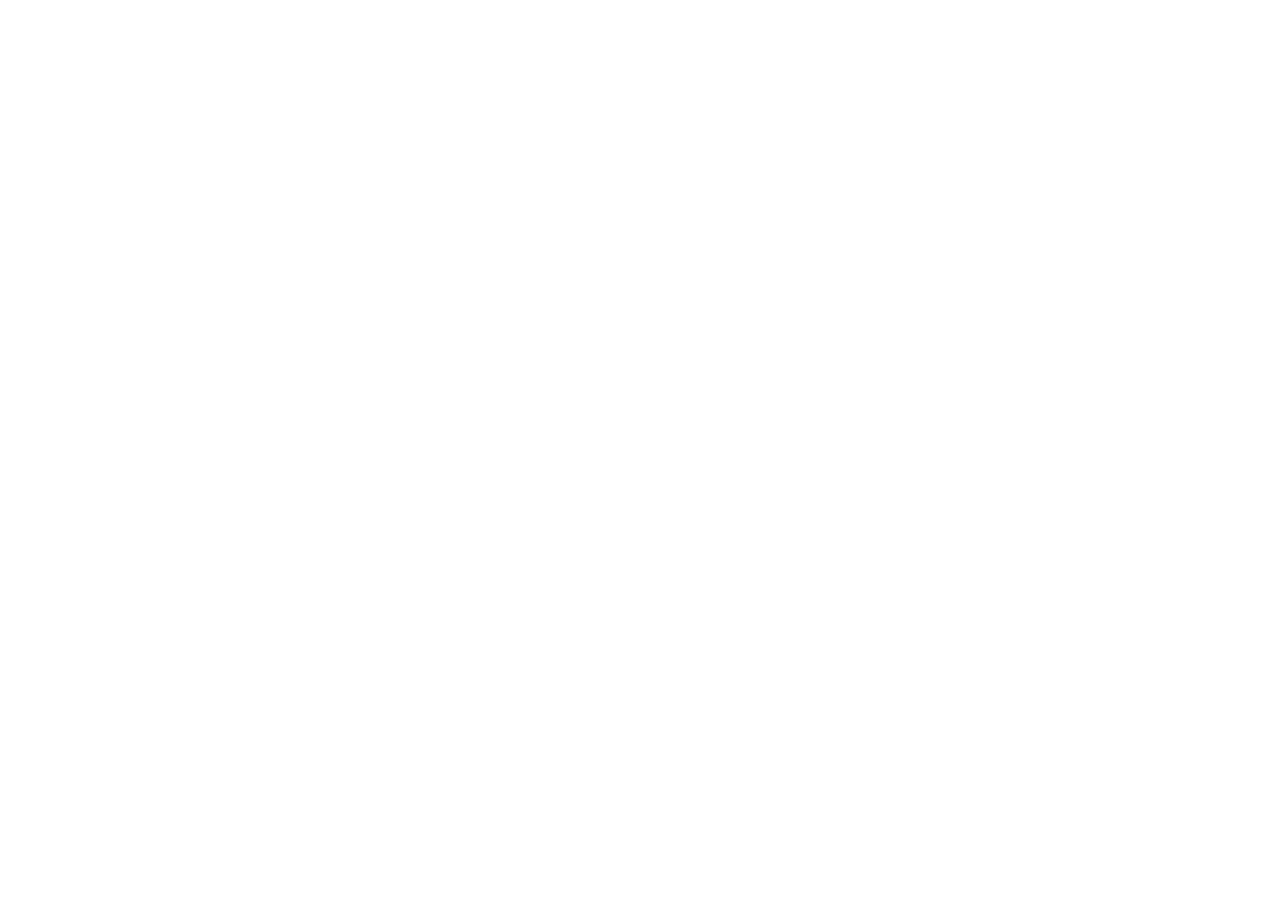
==== index.html @ 81b2c500 "Merge pull request #1 from nm-t/barmaid" ====
<!DOCTYPE html>
<html lang="en">
<head>
    <meta charset="UTF-8">
    <meta name="viewport" content="width=device-width, initial-scale=1.0">
    <meta http-equiv="X-UA-Compatible" content="ie=edge">
    <title>Document</title>
    <link rel="stylesheet" href="css/style.css">
</head>
<body>
    <main>
        <section class="menu"></section>
        <section class="dialogue-holder"></section>
    </main>

    <script
    src="https://code.jquery.com/jquery-3.4.1.min.js"
    integrity="sha256-CSXorXvZcTkaix6Yvo6HppcZGetbYMGWSFlBw8HfCJo="
    crossorigin="anonymous"></script>
    <script src="js/engine.js"></script>
</body>
</html>
---- css/style.css ----
body {
  margin: 0;
  font-family: 'Lucida Sans', 'Lucida Sans Regular', 'Lucida Grande', 'Lucida Sans Unicode', Geneva, Verdana, sans-serif
}

p {
  margin: 0;
}

#window {
  position: absolute;
  background-size: cover;
  background-position: center;
  background-repeat: no-repeat;
  width: 100vw;
  height: 100vh;
  background-image: url('./../image/bg/forest.jpg');
}

#window .fail {
  opacity: 0;
  display: flex;
  flex-direction: column;
  align-items: center;
  justify-content: center;
  width: 100%;
  height: 100%;
  background-color: black;
}

#window .fail h1 {
  margin: 0;
  font-size: 120px;
  font-family: serif;
  color: red;
  text-transform: uppercase;
}

#window .fail h2 {
  color: white;
}

#window.go-to-bar::after {
  content: '';
  position: absolute;
  top: 100px;
  right: 150px;
  width: 200px;
  height: 500px;
  background-color: pink;
}

#window.look-around::after {
  content: '';
  position: absolute;
  top: 130px;
  right: 350px;
  width: 200px;
  height: 200px;
  background-color: gold;
}

#menu {
  display: none;
  background-color: rgba(255, 255, 255, 0.5);
  margin: 50px;
  padding: 20px;
  width: 200px;
}

.menu h1:first-of-type {
  margin-top: 0;
}

.menu ul {
  list-style: none;
  padding: 0;
  margin: 0;
}

.menu ul li {
  margin: 10px 0;
  left: 0;
}

.menu ul li:focus,
.menu ul li:hover {
  position: relative;
  left: 10px;
  transition: left 0.2s;
}

.dialogue-holder {
  display: flex;
  flex-direction: row;
  z-index: 5;
  border-radius: 10px;
  width: calc(100vw - 200px);
  height: 200px;
  margin: 50px;
  padding: 50px;
  background-color: rgba(255, 255, 255, 0.8);
  text-align: left;
  position: absolute;
  bottom: 0;
}
  
#image-holder {
  display: none;
  min-width: 200px;
  min-height: 200px;
  margin-right: 50px;
}
  
#image-holder.hero {
  display: block;
}
  
#image-holder .image {
  background-size: cover;
  min-width: 200px;
  min-height: 200px;
  margin-right: 50px;
}
  
#image-holder.hero .image {
  background-image: url('./../image/char/lol.png');
}

#image-holder .image {
  width: 100%;
  height: 100%;
}

.text-holder {
  overflow: hidden;
  position: relative;
  width: 100%;
}

.text-holder #next {
  display: inline-block;
  position: absolute;
  bottom: 0;
  right: 0;
  width: 20px;
  height: 20px;
  background-color: red;
}

.text-holder p {
  font-size: 36px;
  line-height: 50px;
}
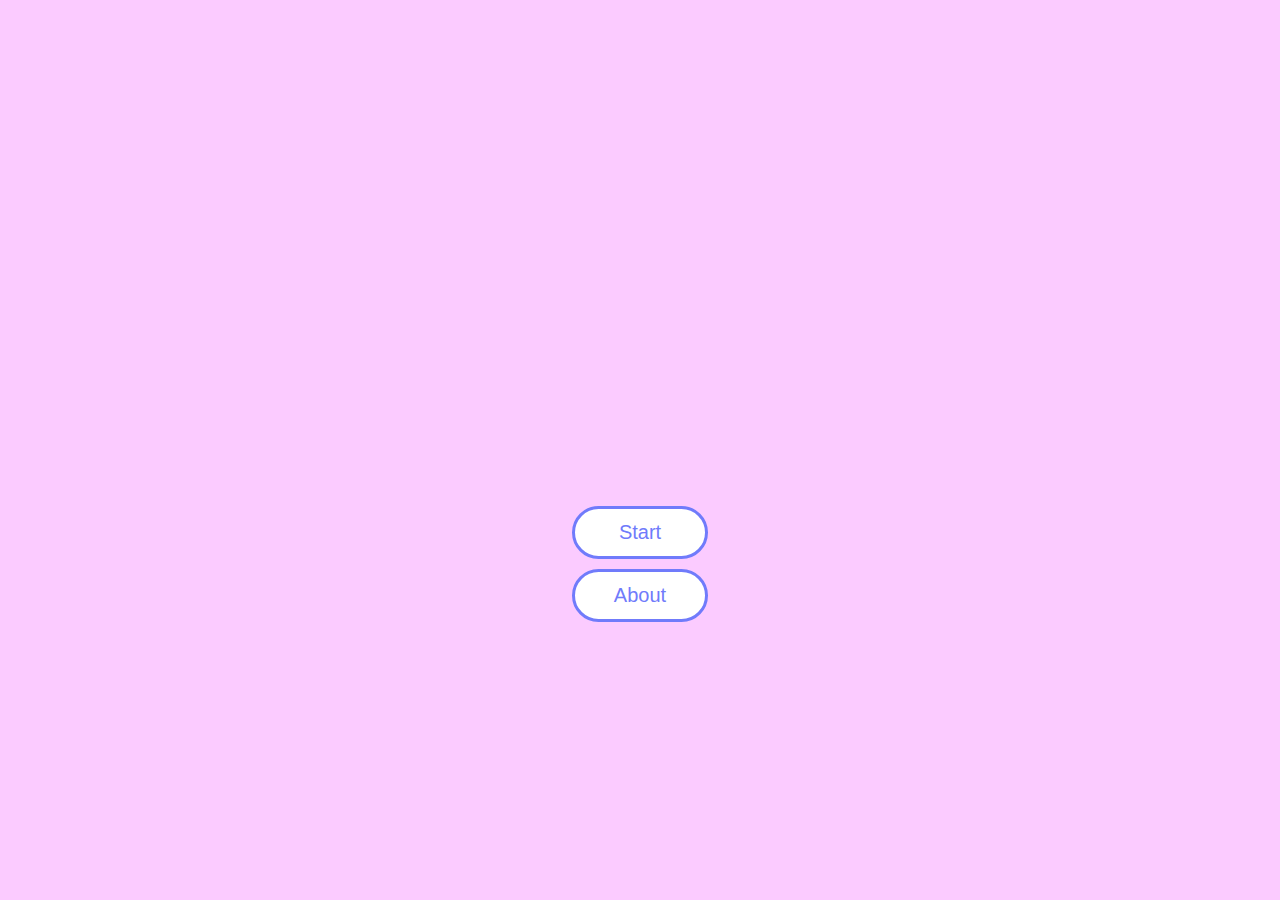
==== commit 7b87a945: "[CHORE] Cleanup" ====
--- a/index.html
+++ b/index.html
@@ -4,13 +4,41 @@
     <meta charset="UTF-8">
     <meta name="viewport" content="width=device-width, initial-scale=1.0">
     <meta http-equiv="X-UA-Compatible" content="ie=edge">
-    <title>Document</title>
+    <title>GE Game Jam 2019</title>
     <link rel="stylesheet" href="css/style.css">
 </head>
 <body>
-    <main>
-        <section class="menu"></section>
-        <section class="dialogue-holder"></section>
+    <main id="window" class="forest">
+        <div id="title-card" class="start">
+            <div class="title-image"></div>
+            <ul>
+                <li id="start">Start</li>
+                <li id="credits"><a href="https://github.com/nm-t/GEGameJam2019" target="_blank">About</a></li>
+            </ul>
+        </div>
+        <div>
+            <section id="menu" class="menu">
+                <h1>Actions:</h1>
+                <ul>
+                </ul>
+            </section>
+            <section id="dialogue" class="dialogue-holder">
+                <div id="image-holder">
+                    <div class="image"></div>
+                </div>
+                <div class="text-holder">
+                    <p>The night has been long... you need a place to rest before you continue your adventures. You see the neon sign of a bar glowing in the distance.</p>
+                    <span id="next" data-action="hide-dialogue"></span>
+                </div>
+            </section>
+        </div>
+        <div class="fail">
+            <h1>You died</h1>
+            <h2>You failed even the most basic task of getting a drink politely.</h2>
+        </div>
+        <div id="jessies-adventure" class="start">
+            <div class="title-image"></div>
+        </div>
     </main>
 
     <script
--- a/css/style.css
+++ b/css/style.css
@@ -14,7 +14,66 @@
   background-repeat: no-repeat;
   width: 100vw;
   height: 100vh;
-  background-image: url('./../image/bg/forest.jpg');
+  background-image: url('./../image/bg.jpg');
+}
+
+#window .start {
+  z-index: 10;
+  position: absolute;
+  top: 0;
+  background-color: #FBCBFF;
+  width: 100vw;
+  height: 100vh;
+}
+
+#window .start .title-image {
+  width: 50%;
+  height: 390px;
+  margin: 0 auto;
+  margin-top: 100px;
+  background-image: url('./../image/title.png');
+  background-size: cover;
+  background-repeat: no-repeat;
+}
+
+#jessies-adventure.start {
+  z-index: -1;
+  opacity: 0;
+  background-color: black;
+}
+
+#jessies-adventure.start .title-image {
+  background-image: url('./../image/jessies-adventure.png');
+}
+
+.start ul {
+  display: flex;
+  flex-direction: column;
+  align-items: center;
+  list-style: none;
+  padding: 0;
+  text-align: center;
+}
+
+.start ul li {
+  display: inline-block;
+  background-color: white;
+  padding: 12px 20px;
+  width: 90px;
+  color: #707BFB;
+  font-size: 20px;
+  border-radius: 50px;
+  margin-bottom: 10px;
+  border: 3px solid #707BFB;
+}
+
+.start ul li:hover {
+  cursor: pointer;
+}
+
+.start ul li a {
+  text-decoration: none;
+  color: inherit;
 }
 
 #window .fail {
@@ -40,29 +99,39 @@
   color: white;
 }
 
-#window.go-to-bar::after {
+/* Jessie */
+#window.go-to-bar::after,
+#window.order-drink::after {
   content: '';
   position: absolute;
-  top: 100px;
+  top: 250px;
   right: 150px;
   width: 200px;
-  height: 500px;
-  background-color: pink;
-}
-
+  height: 300px;
+  background-image: url('./../image/char/neutral.png');
+  background-size: cover;
+}
+
+/* Jessie */
+#window.fail::after,
+#window.fail::after {
+  content: none !important;
+}
+
+/* Necklace */
 #window.look-around::after {
   content: '';
   position: absolute;
   top: 130px;
   right: 350px;
-  width: 200px;
+  width: 300px;
   height: 200px;
-  background-color: gold;
+  background-image: url('./../image/necklace.png');
 }
 
 #menu {
   display: none;
-  background-color: rgba(255, 255, 255, 0.5);
+  background-color: rgba(255, 255, 255, 0.8);
   margin: 50px;
   padding: 20px;
   width: 200px;
@@ -79,15 +148,13 @@
 }
 
 .menu ul li {
-  margin: 10px 0;
+  padding: 10px;
   left: 0;
 }
 
 .menu ul li:focus,
 .menu ul li:hover {
-  position: relative;
-  left: 10px;
-  transition: left 0.2s;
+  background-color: rgba(29,109,250, 0.5);
 }
 
 .dialogue-holder {
@@ -141,11 +208,14 @@
 .text-holder #next {
   display: inline-block;
   position: absolute;
-  bottom: 0;
+  bottom: -20px;
   right: 0;
-  width: 20px;
-  height: 20px;
-  background-color: red;
+  width: 0;
+  height: 0;
+  border: 20px solid #1D6DFA;
+  border-bottom-color: transparent;
+  border-left-color: transparent;
+  border-right-color: transparent;
 }
 
 .text-holder p {
